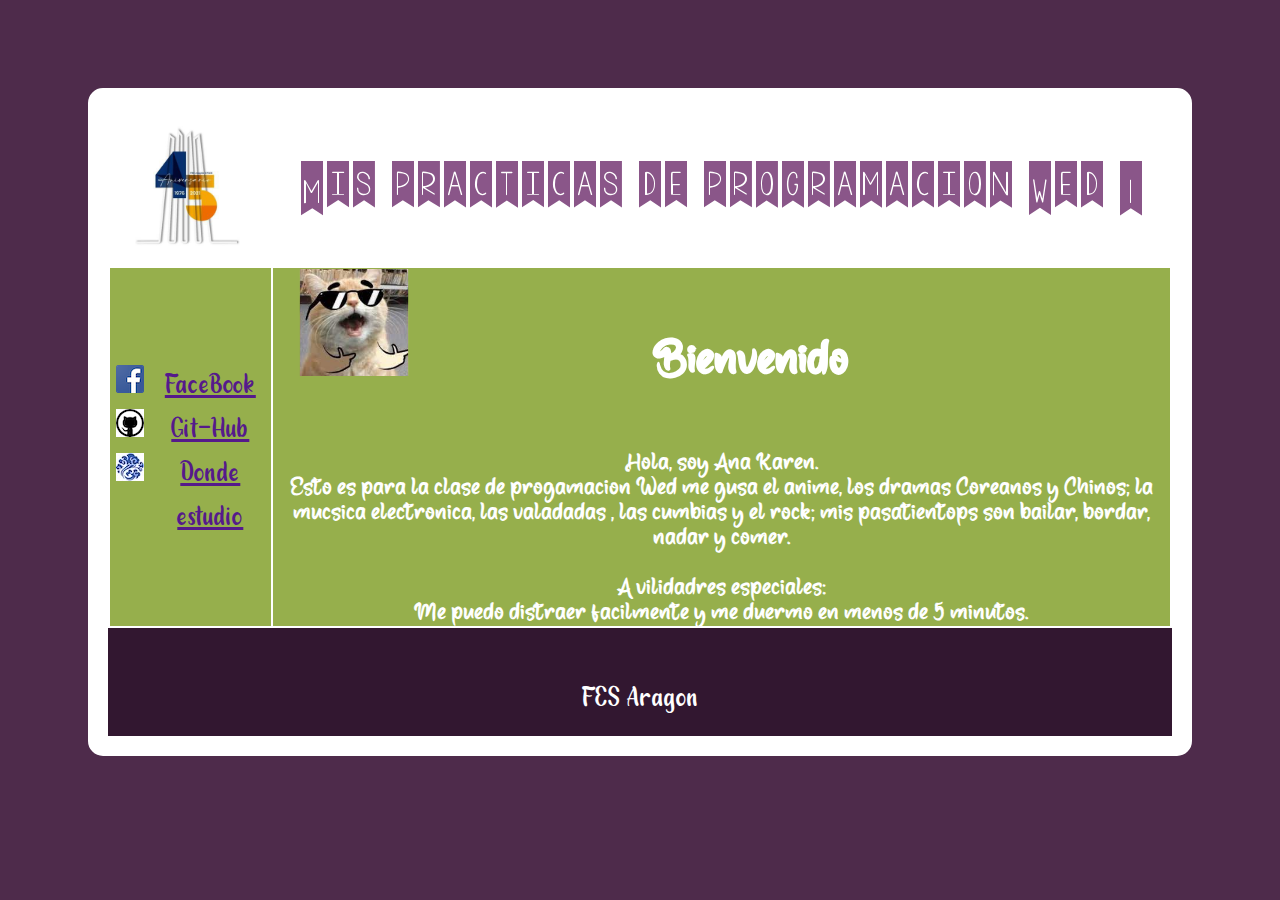
==== index.html @ 023ff8e8 "Add files via upload" ====
<!DOCTYPE html>
<html lang="en">
<head>
    <meta charset="UTF-8">
    <meta http-equiv="X-UA-Compatible" content="IE=edge">
    <meta name="viewport" content="width=device-width, initial-scale=1.0">
    <meta name="author" content="Reyes Cicilia Ana Karen"> 
    <link rel="stylesheet" href="Recursos/estilos.css">
    <link rel="shortcut icon" href="Recursos/media/">
    <title>Inicio</title>


</head>
<body>
    
    <div class="bodeBlanco">

        <table class="fondoBlanco">
            <tr>
                <td>
                    <img src="Recursos/media/IMAGEN.jpg" alt="logo de los 45 años de la facultad" class="imagenEstilo">
                </td>
                <td class="texto1">
                    Mis practicas de programacion Wed 1
                </td>
            </tr>
            <tr class="texto3 fondoVerde">
                <td>
                    <ul>
                        <li style="list-style-image: url(Recursos/media/Facebook.png);"><a href="">FaceBook</a> </li>
                        <li style="list-style-image: url(Recursos/media/githup.png);"><a href="">Git-Hub</a></li>
                        <li style="list-style-image: url(Recursos/media/Gussu1.jpg);"><a href="">Donde estudio</a></li>
                    </ul>
                </td>
                <td class="texto2">
                    <div class="fondoImagen">
                        <h1>Bienvenido</h1>
                    </div>
                    <div> 
                        Hola,  soy Ana Karen. <br> Esto es para la clase de progamacion Wed
                        me gusa el anime, los dramas Coreanos y Chinos; la mucsica electronica, las valadadas
                        , las cumbias y el rock; mis pasatientops son bailar, bordar, nadar y comer. <br> 
                        <br> A vilidadres especiales: <br> Me puedo distraer facilmente y me duermo en menos de 5 minutos.
                        <br>
                    </div>
                </td>
            </tr>
        </table>        
        <div class="texto3 fondoMorado">
        
            <br> FES Aragon 
        </div>
    </div>
</body>
</html>
---- Recursos/estilos.css ----
@font-face {
    font-family: fuenteFabled;
    src: url(Fuente/Fabled.otf);
}
@font-face {
    font-family: fuenteAnA;
    src: url(Fuente/Anastasia.ttf);
}
ul{
    list-style-image: url("");
}

@font-face {
    font-family: fuenteTitulo;
    src: url(Fuente/kg_a_little_swag/KGALittleSwag.ttf);
}
ul{
    list-style-image: url("");
}

@font-face {
    font-family: fuenteMiel;
    src: url(Fuente/Snowy\ Holiday.ttf);
}

.fondoImagen{
    background-image: url(media/Gato.png);
    width: 100%;
    background-repeat: no-repeat;
    text-align: center;
    background-size: 10rem;
    padding: 30px;
}


body{
    background-color: #4e2b4b;
    font-family: sans-serif;
    padding: 5em;
}
.fondoBlanco{
    background-color: white;
}
.fondoVerde{
    background-color: #96af4c;
}
.fondoMorado{
    background-color: #321730;
}
.texto1{
    text-align: center;
    font-size: 68px;
    color: #8a5689;
    font-family: fuenteTitulo;
}
.texto2{
    text-align: left;
    font-size: 26px;
    color: white;
    font-family: fuenteFabled;
    text-align: center;
}
.texto3{
    text-align: center;
    font-size: 38px;
    color: white;
    font-family: fuenteMiel;
    padding-bottom: 20px;
}
.texto4{
    text-align: left;
    font-size: 26px;
    color: white;
    font-family: fuenteAna;
}

.imagenEstilo{
    width: 150px;
    text-align: center;
}
.bodeBlanco{
    border: 20px solid white;
    border-radius: 15px;

}
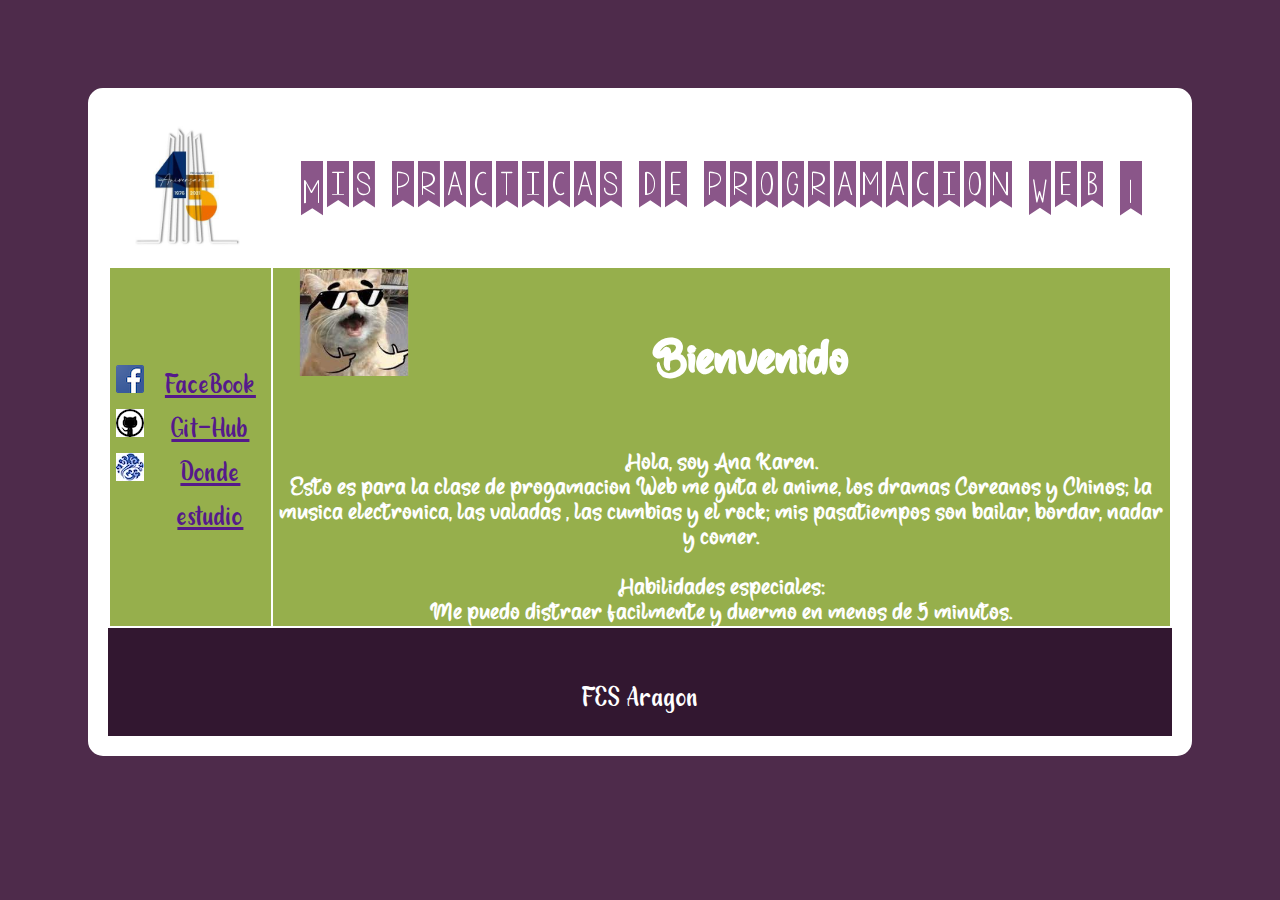
==== commit 91eae82c: "Update index.html" ====
--- a/index.html
+++ b/index.html
@@ -21,7 +21,7 @@
                     <img src="Recursos/media/IMAGEN.jpg" alt="logo de los 45 años de la facultad" class="imagenEstilo">
                 </td>
                 <td class="texto1">
-                    Mis practicas de programacion Wed 1
+                    Mis practicas de programacion Web 1
                 </td>
             </tr>
             <tr class="texto3 fondoVerde">
@@ -37,10 +37,10 @@
                         <h1>Bienvenido</h1>
                     </div>
                     <div> 
-                        Hola,  soy Ana Karen. <br> Esto es para la clase de progamacion Wed
-                        me gusa el anime, los dramas Coreanos y Chinos; la mucsica electronica, las valadadas
-                        , las cumbias y el rock; mis pasatientops son bailar, bordar, nadar y comer. <br> 
-                        <br> A vilidadres especiales: <br> Me puedo distraer facilmente y me duermo en menos de 5 minutos.
+                        Hola,  soy Ana Karen. <br> Esto es para la clase de progamacion Web
+                        me guta el anime, los dramas Coreanos y Chinos; la musica electronica, las valadas
+                        , las cumbias y el rock; mis pasatiempos son bailar, bordar, nadar y comer. <br> 
+                        <br> Habilidades especiales: <br> Me puedo distraer facilmente y duermo en menos de 5 minutos.
                         <br>
                     </div>
                 </td>
@@ -52,4 +52,4 @@
         </div>
     </div>
 </body>
-</html>+</html>
